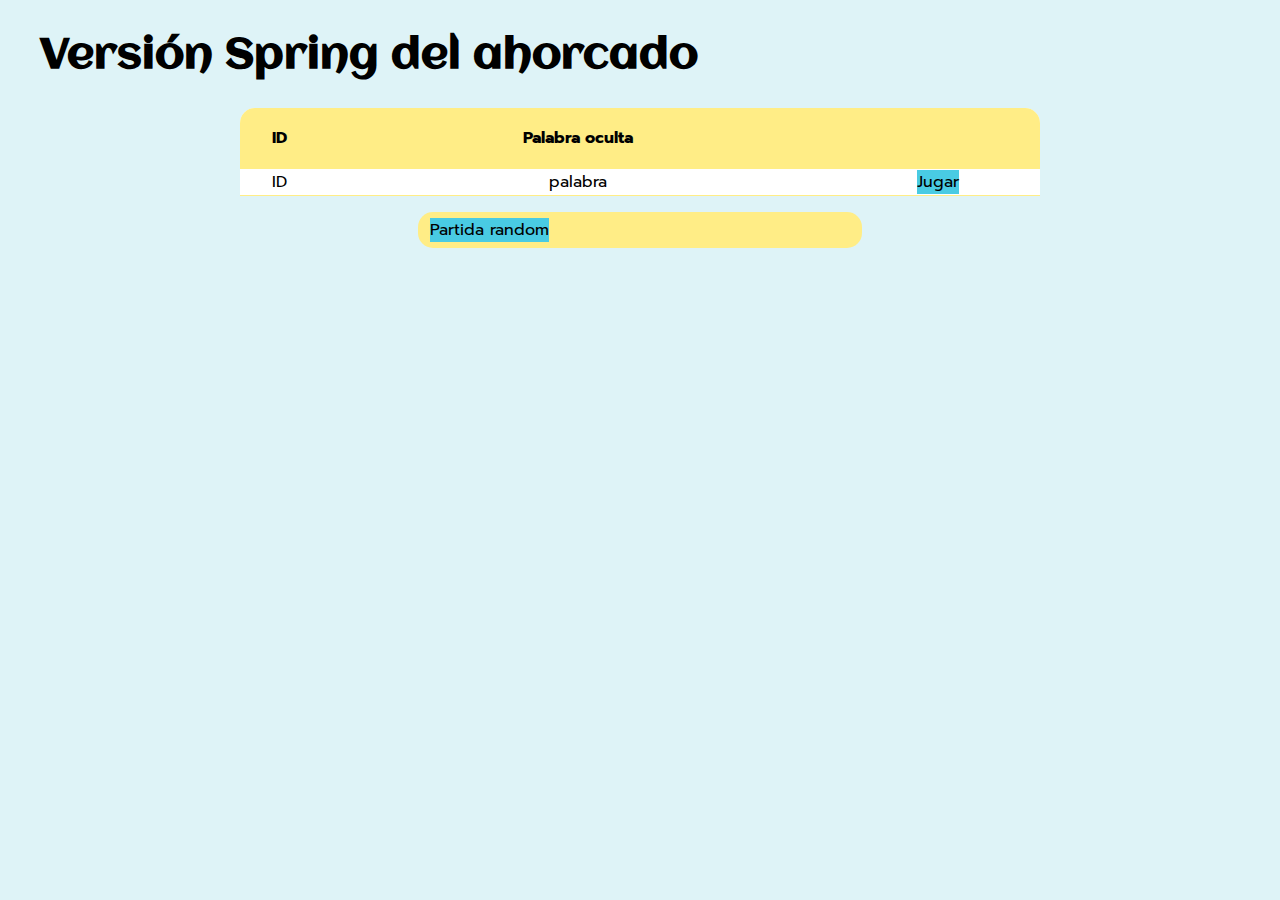
==== src/main/resources/templates/index.html @ cfb48452 "Initial commit" ====
<!DOCTYPE html>
<html lang="en" xmlns:th="http://www.thymeleaf.org">
<head>
    <meta charset="UTF-8">
    <title>Ahorcado Spring</title>
    <link href="../static/css/style.css" th:href="@{/css/style.css}" rel="stylesheet"/>
    <link th:rel="stylesheet" th:href="@{/webjars/bootstrap/4.0.0-2/css/bootstrap.min.css} "/>
</head>
<body>
<div class="container text-center">
<h1>Versión Spring del ahorcado</h1>
<table>
    <thead>
    <th>ID</th>
    <th>Palabra oculta</th>
    <th></th>
    </thead>
    <tbody>
        <tr th:each="partida : ${listaPartidas}">
            <td th:text="${partida.id}">ID</td>
            <td th:text="${partida.palabraOculta}">palabra</td>
            <td><a th:href="@{/partida/jugar/{id}(id=${partida.id})}">Jugar</a></td>
        </tr>
    </tbody>
</table>
<div id="navegacion">
    <a th:href="@{/partida/jugar/random}">Partida random</a>
</div>
</div>
</body>
</html>
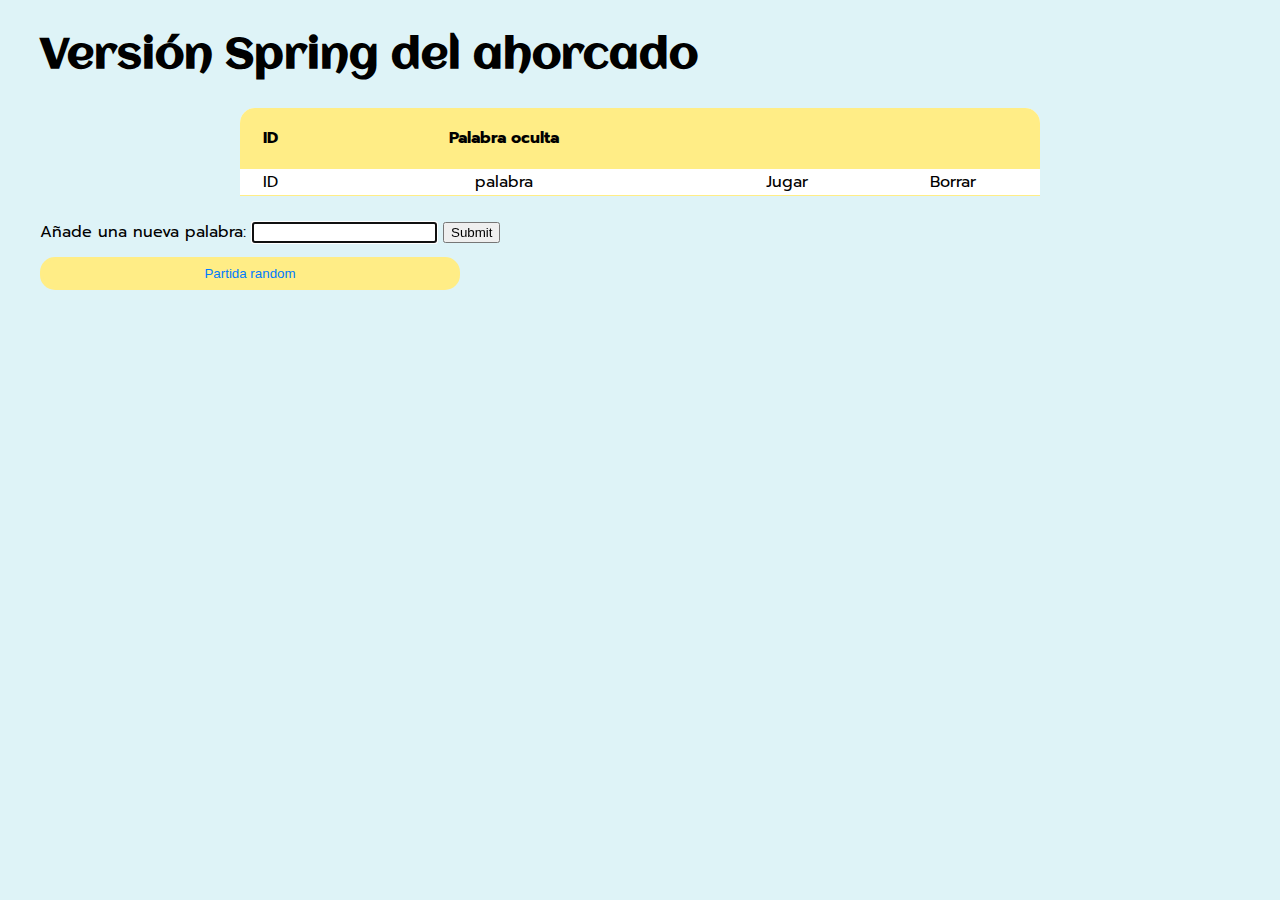
==== commit 670ed328: "v2.0" ====
--- a/src/main/resources/templates/index.html
+++ b/src/main/resources/templates/index.html
@@ -14,18 +14,31 @@
     <th>ID</th>
     <th>Palabra oculta</th>
     <th></th>
+    <th></th>
     </thead>
     <tbody>
         <tr th:each="partida : ${listaPartidas}">
             <td th:text="${partida.id}">ID</td>
             <td th:text="${partida.palabraOculta}">palabra</td>
             <td><a th:href="@{/partida/jugar/{id}(id=${partida.id})}">Jugar</a></td>
+            <td><a th:href="@{/partida/borrar/{id}(id=${partida.id})}">Borrar</a></td>
         </tr>
     </tbody>
 </table>
-<div id="navegacion">
-    <a th:href="@{/partida/jugar/random}">Partida random</a>
-</div>
+    <br>
+    <form th:action="@{/addPartida}" method="post">
+        <label for="palabra">Añade una nueva palabra: </label>
+        <input type="text" id="palabra" name="palabra" autofocus>
+        <input type="submit" class="btn btn-default">
+        <div class="error" th:text="${msg}"></div>
+    </form>
+
+
+    <a th:href="@{/partida/jugar/random}">
+        <button class="navegacion">Partida random</button>
+    </a>
+
+
 </div>
 </body>
 </html>